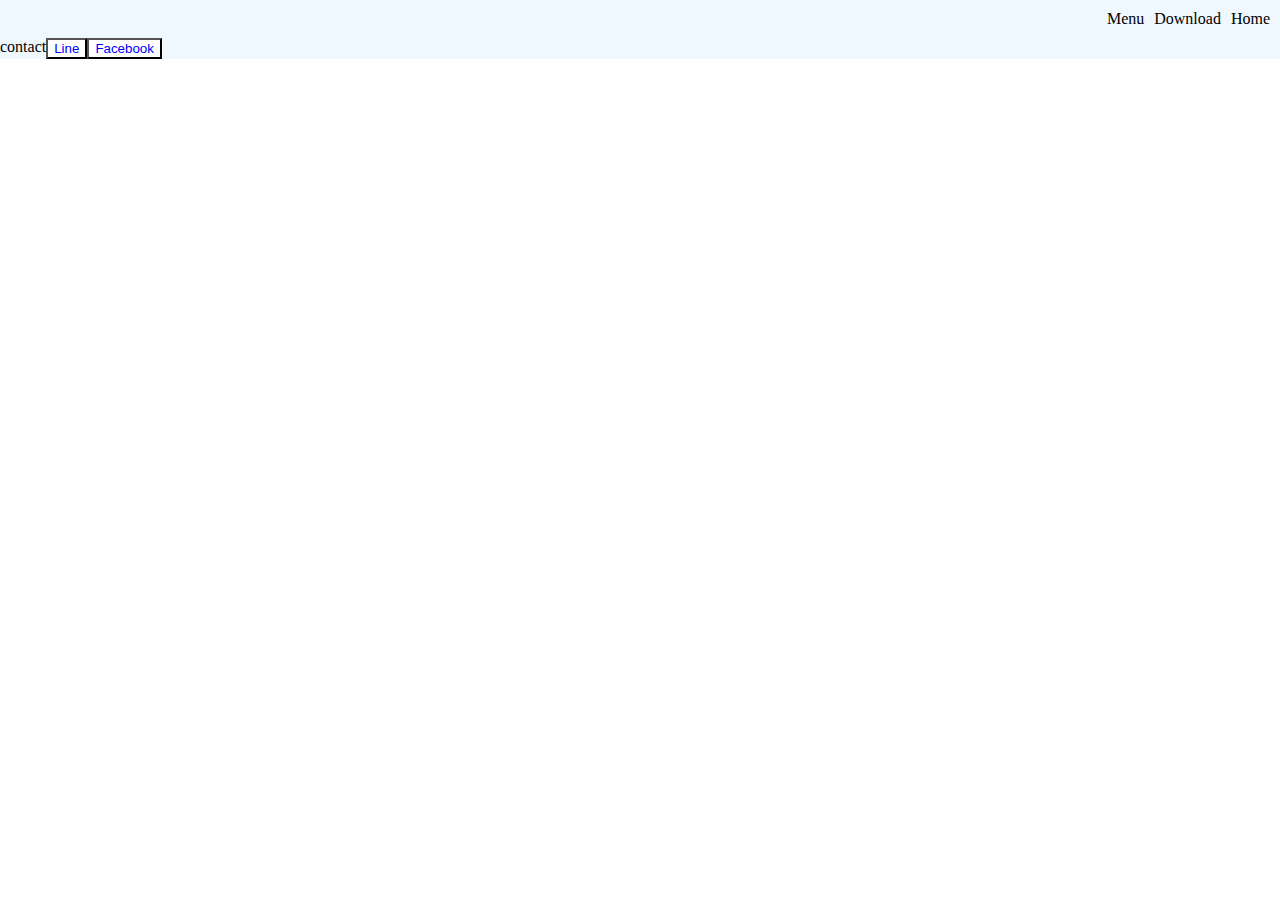
==== index.html @ a793dbea "First Commit" ====
<!DOCTYPE html>
<html lang="en">
<head>
    <meta charset="UTF-8">
    <meta name="viewport" content="width=device-width, initial-scale=1.0">
    <title>Document</title>
    <link rel="stylesheet" href="style.css">
</head>
<body>
    <nav class="navbar">
        <div></div>
        <div class="nac-item-container"></div>
            <div class="nac-item">Menu</div>
            <div class="nac-item">Download</div>
            <div class="nac-item">Home</div>
    </div>
    </nav>
<footer class="footbar">
    <div>contact</div>
    <div class="nac-item-container"></div>
        <button class="nav-item">Line</div>
        <button class="nav-item">Facebook</button>
</footer>
</body>
</html>
---- style.css ----
*{
    margin: 0;
}
.navbar{
    background-color: aliceblue;
    display: flex;
    flex-direction: row;
    column-gap: 10px;
    padding: 10px;
    justify-content: end;
}
.nav-item{
    color: blue;
    background-color: white;
}
.nav-item{
    display: flex;
}
.footbar{
    background-color: aliceblue;
    display: flex;
}
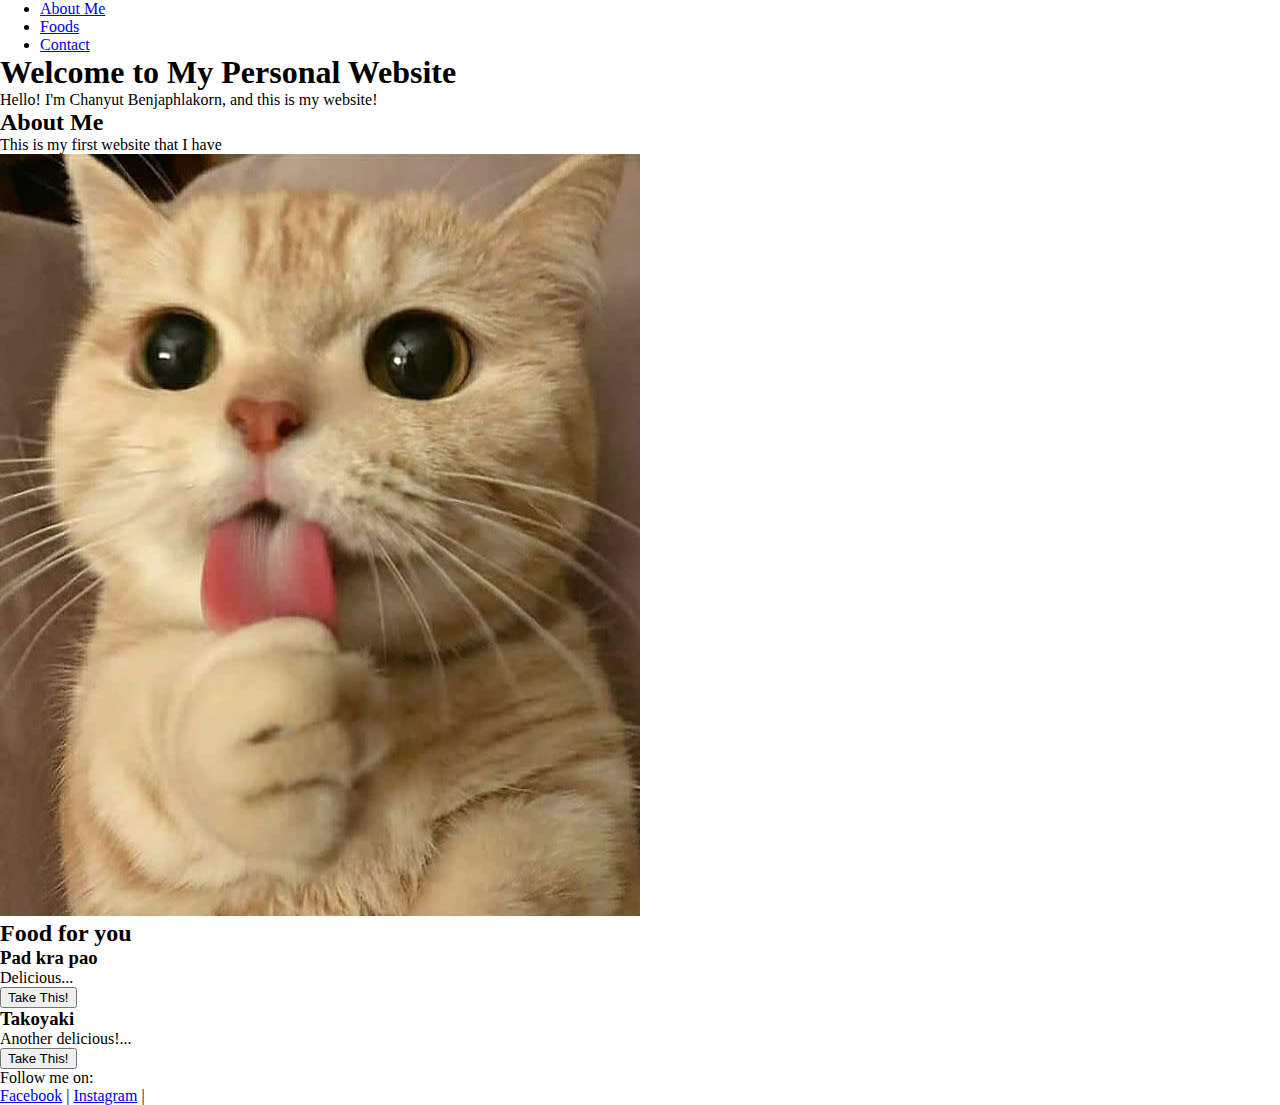
==== commit 08b346e7: "Second commit" ====
--- a/index.html
+++ b/index.html
@@ -1,25 +1,53 @@
 <!DOCTYPE html>
-<html lang="en">
+<html lang="th">
 <head>
     <meta charset="UTF-8">
     <meta name="viewport" content="width=device-width, initial-scale=1.0">
-    <title>Document</title>
+    <title>My Personal Website</title>
     <link rel="stylesheet" href="style.css">
 </head>
 <body>
-    <nav class="navbar">
-        <div></div>
-        <div class="nac-item-container"></div>
-            <div class="nac-item">Menu</div>
-            <div class="nac-item">Download</div>
-            <div class="nac-item">Home</div>
+
+    <nav>
+        <ul>
+            <li><a href="#about">About Me</a></li>
+            <li><a href="#projects">Foods</a></li>
+            <li><a href="#contact">Contact</a></li>
+        </ul>
+    </nav>
+
+    <header>
+        <h1>Welcome to My Personal Website</h1>
+        <p>Hello! I'm Chanyut Benjaphlakorn, and this is my website!</p>
+    </header>
+
+    <div class="container">
+        <section id="about" class="grid-item">
+            <h2>About Me</h2>
+            <p>This is my first website that I have</p>
+            <img src="cat.jpg" alt="My Profile Picture" class="profile-img">
+        </section>
+
+        <section id="projects" class="grid-item">
+            <h2>Food for you</h2>
+            <div class="food">
+                <h3>Pad kra pao</h3>
+                <p>Delicious...</p>
+                <button>Take This!</button>
+            </div>
+            <div class="food">
+                <h3>Takoyaki</h3>
+                <p>Another delicious!...</p>
+                <button>Take This!</button>
+            </div>
+        </section>
     </div>
-    </nav>
-<footer class="footbar">
-    <div>contact</div>
-    <div class="nac-item-container"></div>
-        <button class="nav-item">Line</div>
-        <button class="nav-item">Facebook</button>
-</footer>
+
+    <footer>
+        <p>Follow me on:</p>
+        <a href="https://www.facebook.com/chanyut.benjaphalakorn/" target="_blank">Facebook</a> |
+        <a href="https://www.instagram.com/ml_yut/" target="_blank">Instagram</a> |
+    </footer>
+
 </body>
-</html>+</html>
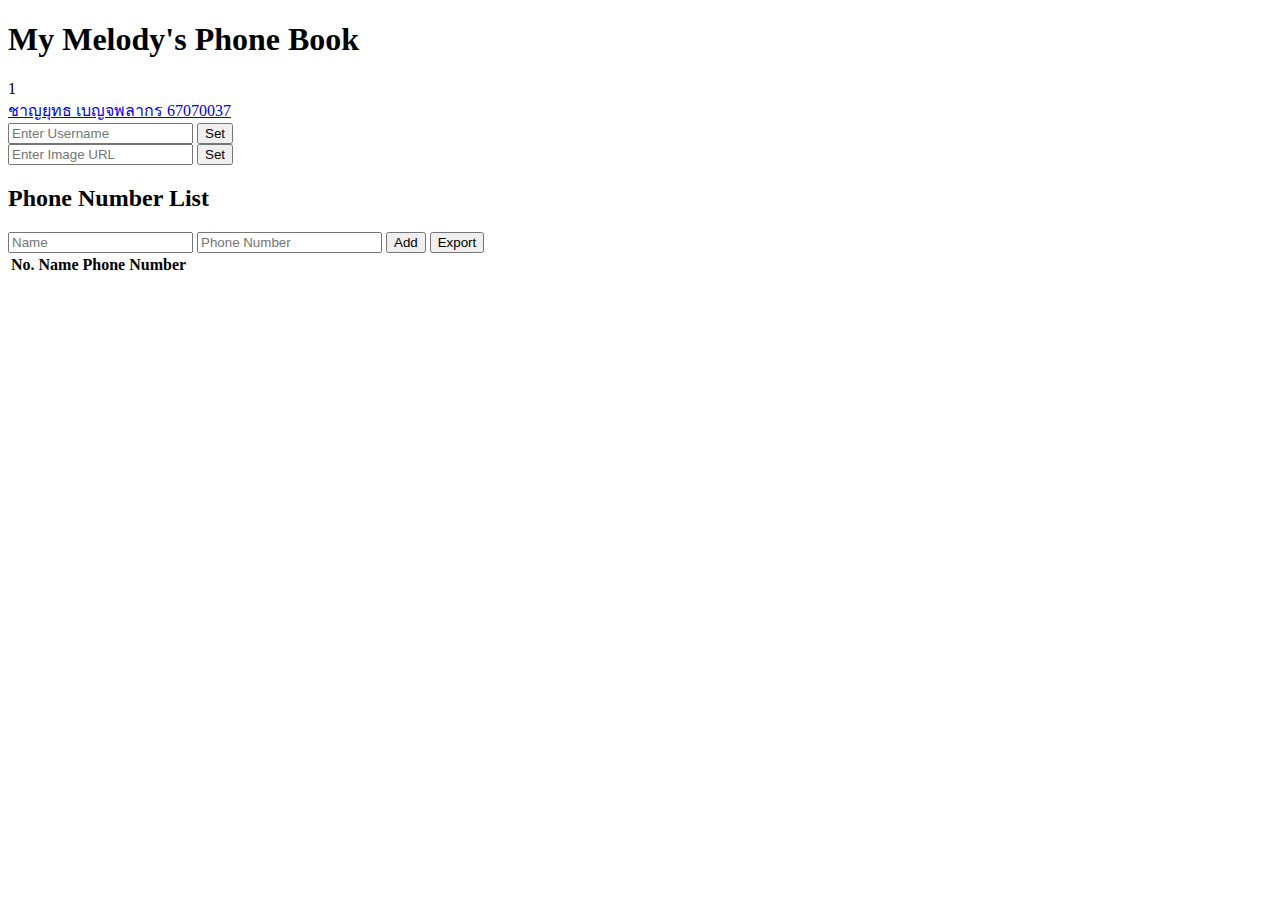
==== commit 66523d03: "Update index.html" ====
--- a/index.html
+++ b/index.html
@@ -1,53 +1,48 @@
 <!DOCTYPE html>
-<html lang="th">
+<html lang="en">
 <head>
     <meta charset="UTF-8">
     <meta name="viewport" content="width=device-width, initial-scale=1.0">
-    <title>My Personal Website</title>
-    <link rel="stylesheet" href="style.css">
+    <title>My Melody's Phone Book</title>
+    <link rel="stylesheet" href="style2.css">
 </head>
 <body>
-
-    <nav>
-        <ul>
-            <li><a href="#about">About Me</a></li>
-            <li><a href="#projects">Foods</a></li>
-            <li><a href="#contact">Contact</a></li>
-        </ul>
-    </nav>
-
-    <header>
-        <h1>Welcome to My Personal Website</h1>
-        <p>Hello! I'm Chanyut Benjaphlakorn, and this is my website!</p>
-    </header>
-
-    <div class="container">
-        <section id="about" class="grid-item">
-            <h2>About Me</h2>
-            <p>This is my first website that I have</p>
-            <img src="cat.jpg" alt="My Profile Picture" class="profile-img">
-        </section>
-
-        <section id="projects" class="grid-item">
-            <h2>Food for you</h2>
-            <div class="food">
-                <h3>Pad kra pao</h3>
-                <p>Delicious...</p>
-                <button>Take This!</button>
-            </div>
-            <div class="food">
-                <h3>Takoyaki</h3>
-                <p>Another delicious!...</p>
-                <button>Take This!</button>
-            </div>
-        </section>
+    <div class="phone-book-container">
+        <h1>My Melody's Phone Book</h1>
+        <div class="avatar-container">
+            <div class="avatar" style="background-image: url('pro.jpg');"></div>
+            <div class="notification">1</div>
+        </div>
+        <div class="username">
+            <a href="https://www.instagram.com/ml_yut/" id="username-link">ชาญยุทธ เบญจพลากร 67070037</a>
+        </div>
+        <div class="input-group">
+            <input type="text" placeholder="Enter Username" id="username-input">
+            <button onclick="updateUsername()">Set</button>
+        </div>
+        <div class="input-group">
+            <input type="text" placeholder="Enter Image URL" id="image-url-input">
+            <button onclick="updateImage()">Set</button>
+        </div>
+        <h2>Phone Number List</h2>
+        <div class="input-group">
+            <input type="text" placeholder="Name" id="name-input">
+            <input type="tel" placeholder="Phone Number" id="phone-input">
+            <button onclick="addEntry()">Add</button>
+            <button onclick="exportToCSV()">Export</button>
+        </div>
+        <table id="phone-book">
+            <thead>
+                <tr>
+                    <th>No.</th>
+                    <th>Name</th>
+                    <th>Phone Number</th>
+                </tr>
+            </thead>
+            <tbody>
+            </tbody>
+        </table>
     </div>
-
-    <footer>
-        <p>Follow me on:</p>
-        <a href="https://www.facebook.com/chanyut.benjaphalakorn/" target="_blank">Facebook</a> |
-        <a href="https://www.instagram.com/ml_yut/" target="_blank">Instagram</a> |
-    </footer>
-
+    <script src="script.js"></script>
 </body>
 </html>
